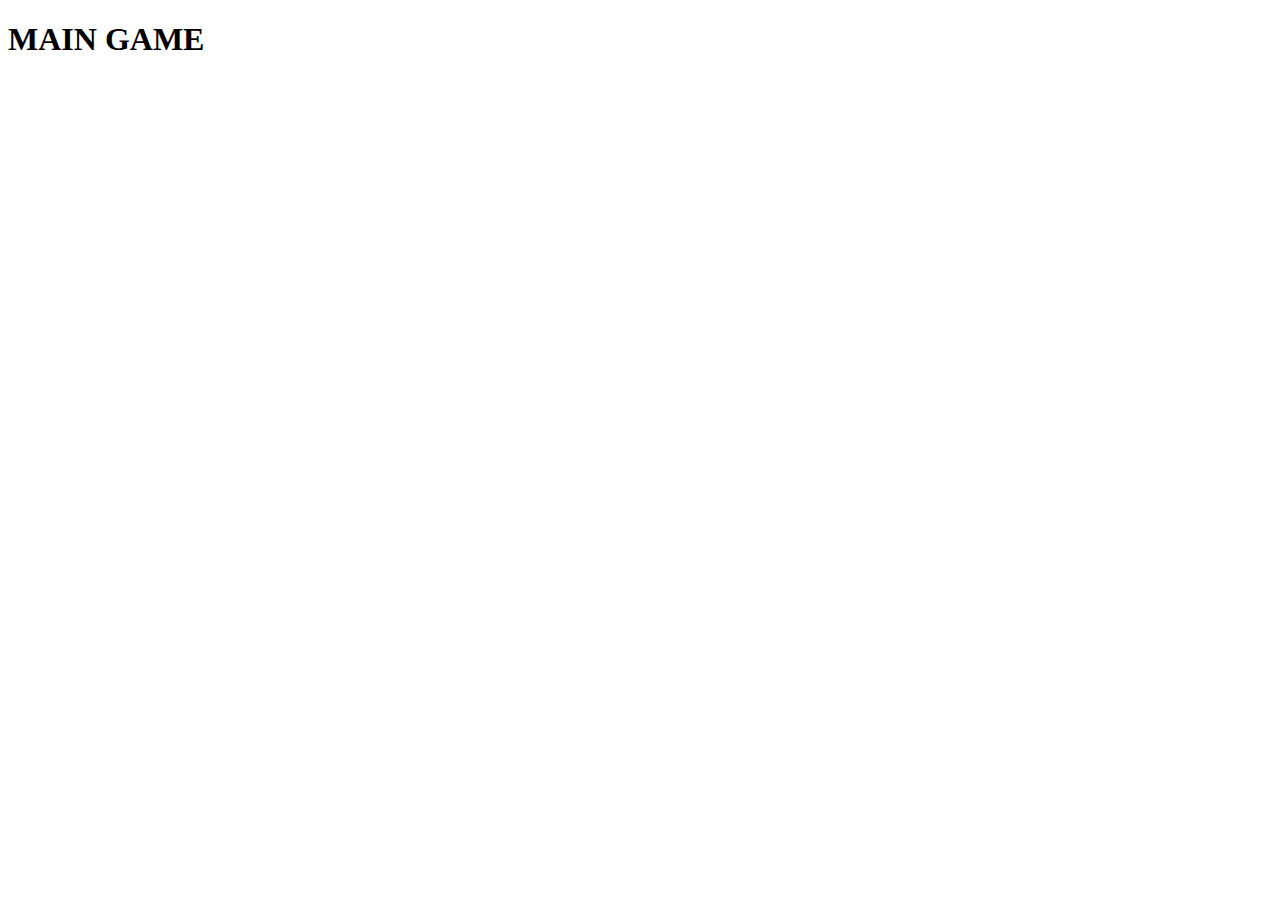
==== maingame.html @ 55862c2f "DOM SBA" ====
<!DOCTYPE html>
<!--[if lt IE 7]>      <html class="no-js lt-ie9 lt-ie8 lt-ie7"> <![endif]-->
<!--[if IE 7]>         <html class="no-js lt-ie9 lt-ie8"> <![endif]-->
<!--[if IE 8]>         <html class="no-js lt-ie9"> <![endif]-->
<!--[if gt IE 8]>      <html class="no-js"> <!--<![endif]-->
<html>
  <head>
    <meta charset="utf-8">
    <meta http-equiv="X-UA-Compatible" content="IE=edge">
    <title></title>
    <meta name="description" content="">
    <meta name="viewport" content="width=device-width, initial-scale=1">
    <link rel="stylesheet" href="">
  </head>
  <body>
   <h1>MAIN GAME</h1>
    <script src="" async defer></script>
  </body>
</html>
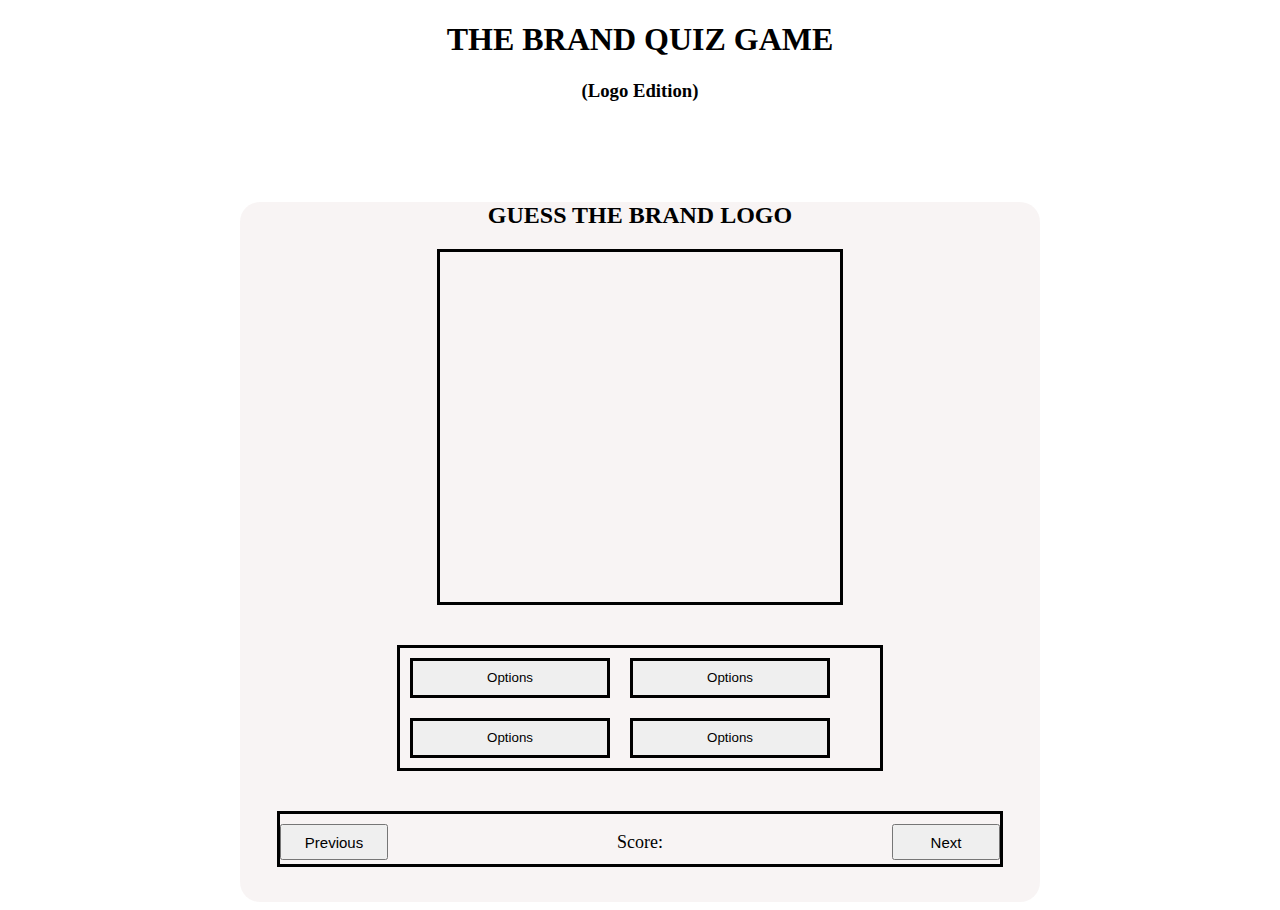
==== commit 56f0d519: "DOM SBA" ====
--- a/maingame.html
+++ b/maingame.html
@@ -1,8 +1,4 @@
 <!DOCTYPE html>
-<!--[if lt IE 7]>      <html class="no-js lt-ie9 lt-ie8 lt-ie7"> <![endif]-->
-<!--[if IE 7]>         <html class="no-js lt-ie9 lt-ie8"> <![endif]-->
-<!--[if IE 8]>         <html class="no-js lt-ie9"> <![endif]-->
-<!--[if gt IE 8]>      <html class="no-js"> <!--<![endif]-->
 <html>
   <head>
     <meta charset="utf-8">
@@ -10,10 +6,32 @@
     <title></title>
     <meta name="description" content="">
     <meta name="viewport" content="width=device-width, initial-scale=1">
-    <link rel="stylesheet" href="">
+    <link rel="stylesheet" href="maingame.css">
   </head>
   <body>
-   <h1>MAIN GAME</h1>
-    <script src="" async defer></script>
+   <h1> THE BRAND QUIZ GAME </h1>
+   <h3>(Logo Edition)</h3>
+
+    <div class="quizcontainer">
+      <h2>GUESS THE BRAND LOGO</h2>
+
+      <div class="logocontainer">
+
+      </div>
+      <div class="answercontainer">
+        
+        <button class="options">Options</button>
+        <button class="options">Options</button>
+        <button class="options">Options</button>
+        <button class="options">Options</button> 
+      </div>
+      <div class="scorecontainer">
+        <button class="previous">Previous</button>
+        <p class="score">Score:</p>
+        <button class="next">Next</button>
+      </div>
+    </div>
+   
+    <script src="maingame.js" async defer></script>
   </body>
 </html>--- a/maingame.css
+++ b/maingame.css
@@ -0,0 +1,64 @@
+h1{
+  text-align: center;
+}
+h3{
+  text-align: center;
+}
+h2{
+  text-align: center;
+  
+}
+.logocontainer{
+  border: solid black;
+  width: 50%;
+  height: 50%;
+  margin: auto;
+}
+
+.quizcontainer{
+  width: 800px;
+  height: 700px;
+  background-color: rgba(241, 233, 233, 0.496);
+  border-radius: 20px;
+  margin: auto;
+  margin-top: 100px;
+}
+.answercontainer{
+  width: 60%;
+  border: solid black;
+  height: 120px;
+  display: flex;
+  flex-direction: row;
+  align-items: center;
+  margin: auto;
+  margin-top: 5%;
+  flex-wrap: wrap;
+}
+.options{
+  border: solid black;
+  width: 200px;
+  height: 40px;
+  margin: 10px;
+  cursor: pointer;
+}
+.scorecontainer{
+  width: 90%;
+  border: solid black;
+  height: 50px;
+  display: flex;
+  flex-direction: row;
+  align-items: center;
+  margin: auto;
+  margin-top: 5%;
+  flex-wrap: wrap;
+  justify-content: space-between;
+}
+
+.next,.previous{
+  width: 15%;
+  height: 4vh;
+  font-size: 15px;
+}
+.score{
+  font-size: 18px;
+}
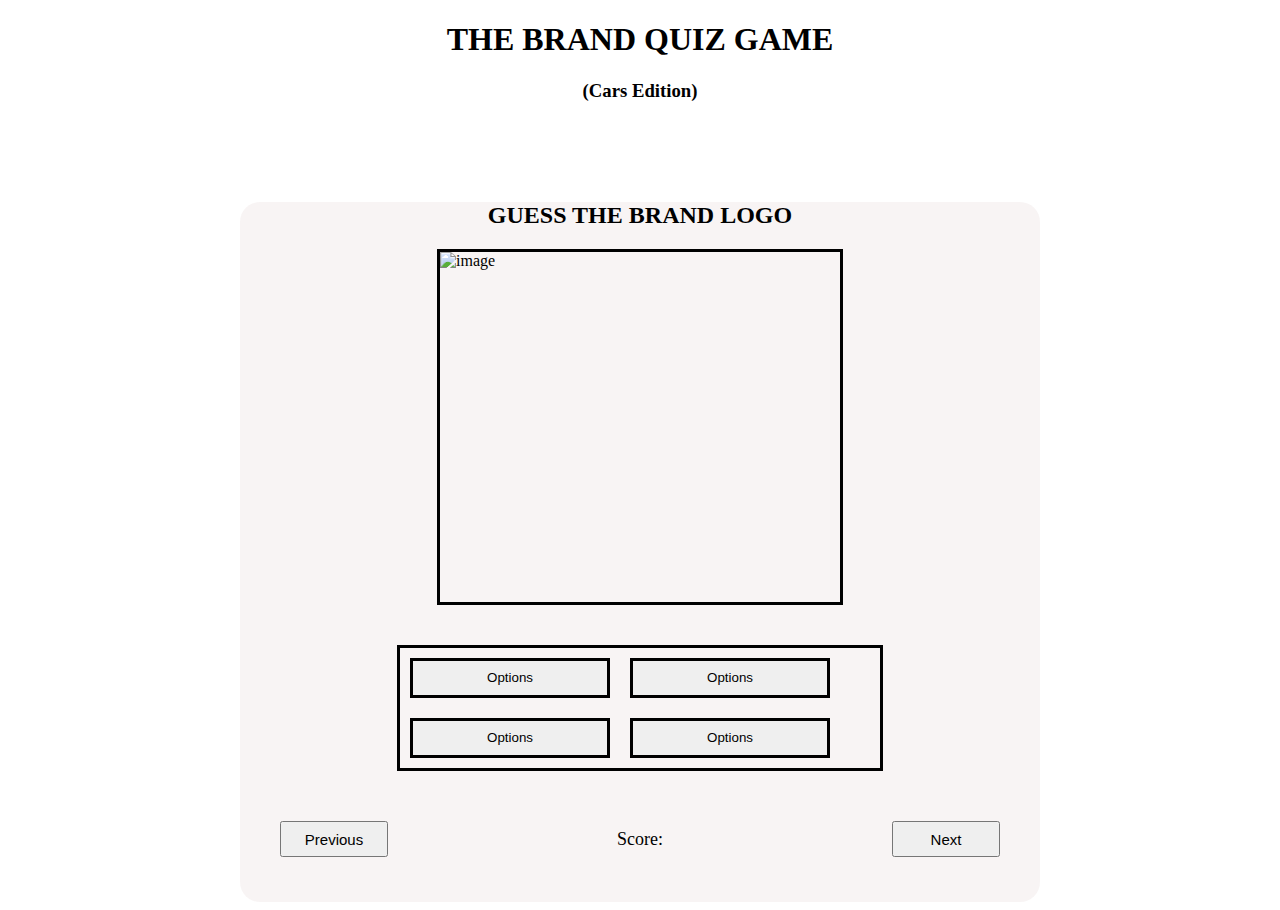
==== commit b5518865: "DOM SBA" ====
--- a/maingame.html
+++ b/maingame.html
@@ -10,7 +10,7 @@
   </head>
   <body>
    <h1> THE BRAND QUIZ GAME </h1>
-   <h3>(Logo Edition)</h3>
+   <h3>(Cars Edition)</h3>
 
     <div class="quizcontainer">
       <h2>GUESS THE BRAND LOGO</h2>
--- a/maingame.css
+++ b/maingame.css
@@ -43,7 +43,7 @@
 }
 .scorecontainer{
   width: 90%;
-  border: solid black;
+  /* border: solid black; */
   height: 50px;
   display: flex;
   flex-direction: row;
@@ -58,6 +58,7 @@
   width: 15%;
   height: 4vh;
   font-size: 15px;
+  cursor: pointer;
 }
 .score{
   font-size: 18px;
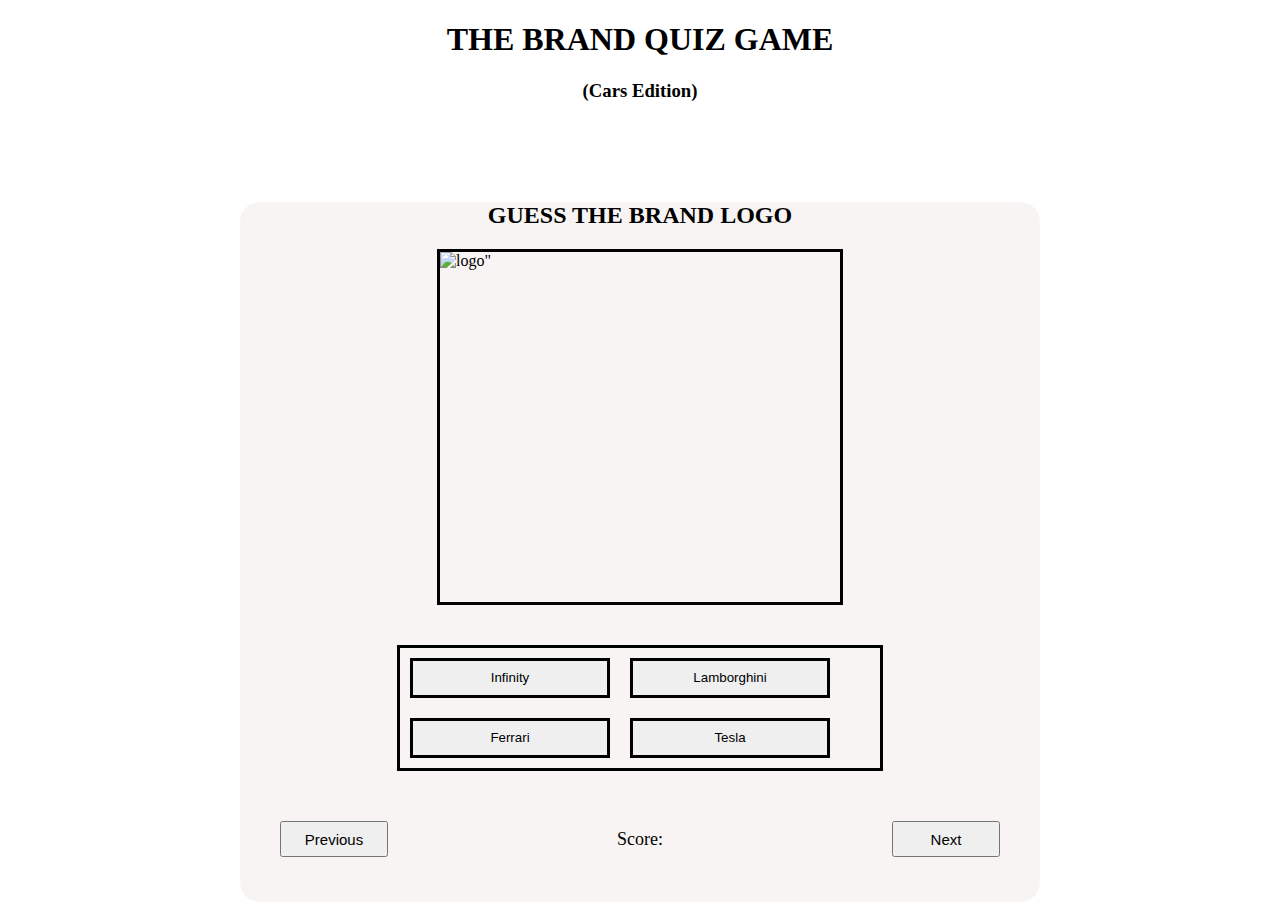
==== commit 0c2b3c69: "DOM SBA" ====
--- a/maingame.html
+++ b/maingame.html
@@ -16,14 +16,15 @@
       <h2>GUESS THE BRAND LOGO</h2>
 
       <div class="logocontainer">
-
+        <img src="https://i.pinimg.com/736x/9d/d7/5f/9dd75f3cb13b4680260c8a67857ae34c.jpg" alt=logo">
+        
       </div>
       <div class="answercontainer">
         
-        <button class="options">Options</button>
-        <button class="options">Options</button>
-        <button class="options">Options</button>
-        <button class="options">Options</button> 
+        <button class="options">Infinity</button>
+        <button class="options">Lamborghini</button>
+        <button class="options">Ferrari</button>
+        <button class="options">Tesla</button> 
       </div>
       <div class="scorecontainer">
         <button class="previous">Previous</button>
--- a/maingame.css
+++ b/maingame.css
@@ -63,3 +63,7 @@
 .score{
   font-size: 18px;
 }
+img{
+  width: 100%;
+  height: 100%;
+}
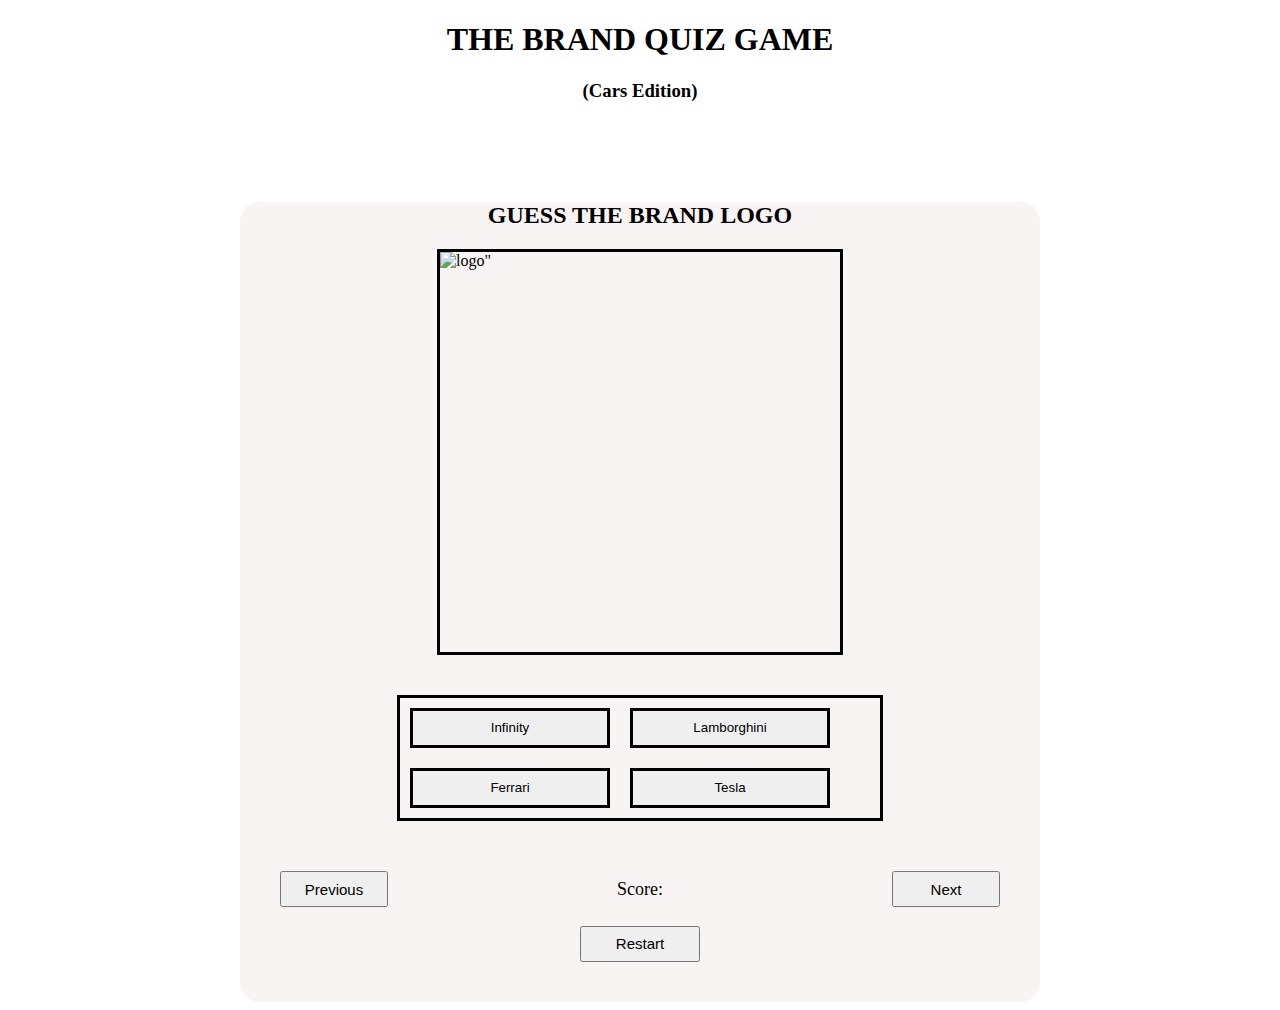
==== commit bacb156d: "DOM SBA" ====
--- a/maingame.html
+++ b/maingame.html
@@ -31,6 +31,9 @@
         <p class="score">Score:</p>
         <button class="next">Next</button>
       </div>
+      <div class="restartcontainer"> 
+        <button class="restart">Restart</button>
+      </div>
     </div>
    
     <script src="maingame.js" async defer></script>
--- a/maingame.css
+++ b/maingame.css
@@ -17,7 +17,7 @@
 
 .quizcontainer{
   width: 800px;
-  height: 700px;
+  height: 800px;
   background-color: rgba(241, 233, 233, 0.496);
   border-radius: 20px;
   margin: auto;
@@ -41,6 +41,12 @@
   margin: 10px;
   cursor: pointer;
 }
+.options:hover{
+  background-color: rgb(233, 212, 212)
+}
+/* .options:active{
+  background-color: rgba(235, 224, 224, 0.842)
+} */
 .scorecontainer{
   width: 90%;
   /* border: solid black; */
@@ -67,3 +73,15 @@
   width: 100%;
   height: 100%;
 }
+.restart{
+  width: 15%;
+  height: 4vh;
+  font-size: 15px;
+  cursor: pointer;  
+  align-items: center;
+}
+.restartcontainer{
+  margin-top: 15px;
+  display: flex;
+  justify-content: center 
+}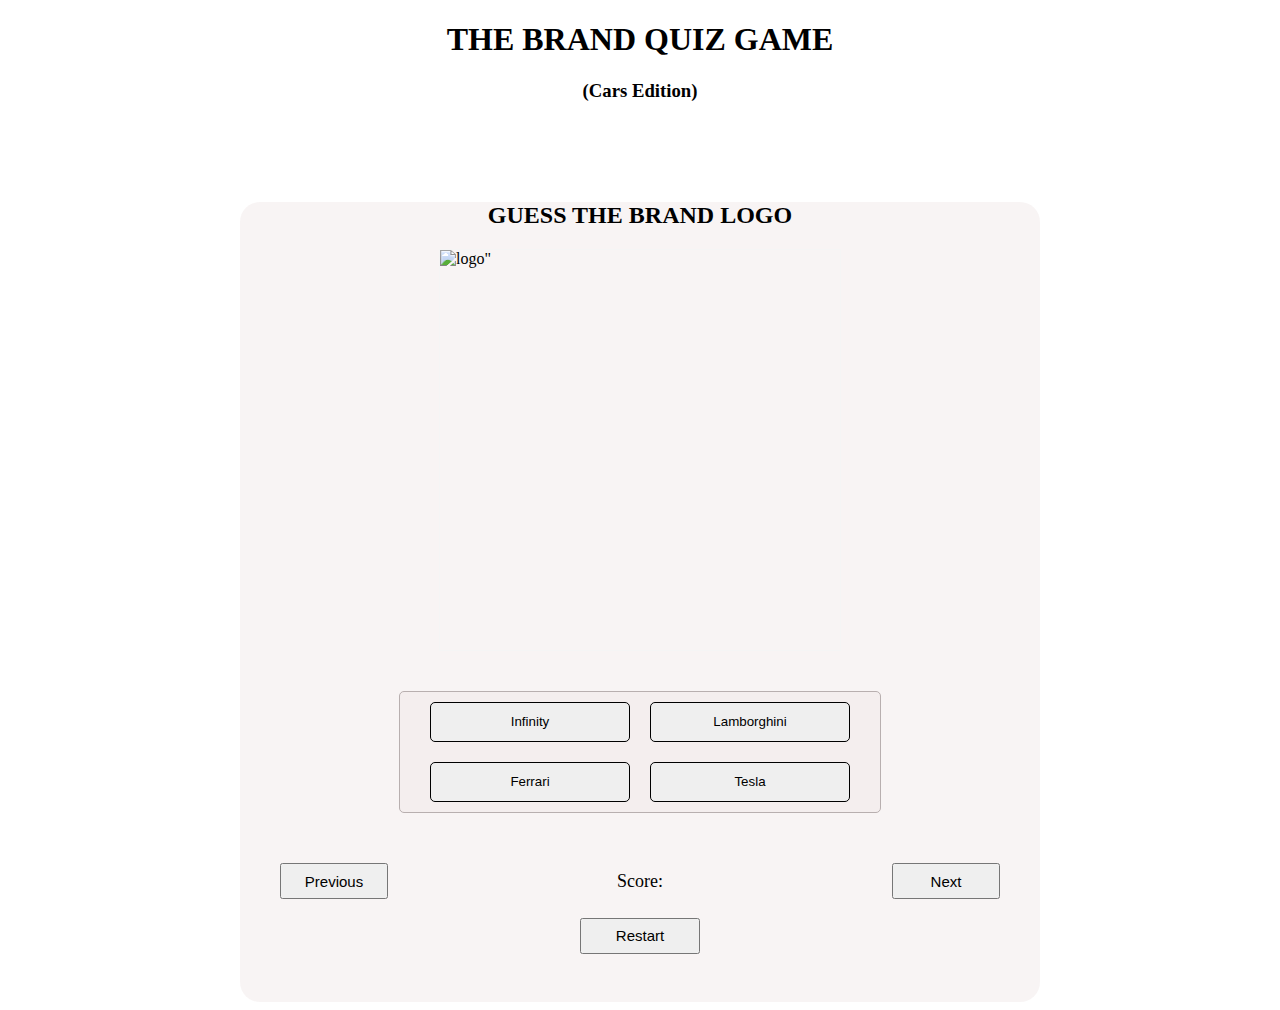
==== commit 69f0651d: "DOM SBA" ====
--- a/maingame.html
+++ b/maingame.html
@@ -7,13 +7,15 @@
     <meta name="description" content="">
     <meta name="viewport" content="width=device-width, initial-scale=1">
     <link rel="stylesheet" href="maingame.css">
+
+    <link href="https://cdn.jsdelivr.net/gh/yesiamrocks/cssanimation.io@1.0.3/cssanimation.min.css" rel="stylesheet">
   </head>
   <body>
-   <h1> THE BRAND QUIZ GAME </h1>
+   <h1 class="cssanimation leScaleXIn"> THE BRAND QUIZ GAME </h1>
    <h3>(Cars Edition)</h3>
 
     <div class="quizcontainer">
-      <h2>GUESS THE BRAND LOGO</h2>
+      <h2 class="cssanimation leScaleXIn" >GUESS THE BRAND LOGO</h2>
 
       <div class="logocontainer">
         <img src="https://i.pinimg.com/736x/9d/d7/5f/9dd75f3cb13b4680260c8a67857ae34c.jpg" alt=logo">
@@ -37,5 +39,7 @@
     </div>
    
     <script src="maingame.js" async defer></script>
+
+    <script type="text/javascript" src="https://cdn.jsdelivr.net/gh/yesiamrocks/cssanimation.io@1.0.3/letteranimation.min.js"></script>
   </body>
 </html>--- a/maingame.css
+++ b/maingame.css
@@ -1,5 +1,13 @@
+body{
+  background-image: url("https://images.unsplash.com/photo-1658066883463-c841d8f23334?q=80&w=1064&auto=format&fit=crop&ixlib=rb-4.0.3&ixid=M3wxMjA3fDB8MHxwaG90by1wYWdlfHx8fGVufDB8fHx8fA%3D%3D");
+  background-repeat: no-repeat;
+  background-size: cover;
+  background-position: center;
+}
+
 h1{
   text-align: center;
+  
 }
 h3{
   text-align: center;
@@ -9,11 +17,22 @@
   
 }
 .logocontainer{
-  border: solid black;
+  border: 1px solid whitesmoke;
   width: 50%;
   height: 50%;
   margin: auto;
+  transition: transform 1s ease-in-out;
 }
+.slide_in{
+  transform: translateX(100%);
+}
+.slide_out{
+  transform: translateX(-100%);
+}
+.reset{
+  transform: translateX(0%);
+}
+
 
 .quizcontainer{
   width: 800px;
@@ -25,7 +44,7 @@
 }
 .answercontainer{
   width: 60%;
-  border: solid black;
+  border:1px solid rgb(184, 175, 175) ;
   height: 120px;
   display: flex;
   flex-direction: row;
@@ -33,13 +52,17 @@
   margin: auto;
   margin-top: 5%;
   flex-wrap: wrap;
+  background-color: rgba(241, 233, 233, 0.496);
+  justify-content: center;
+  border-radius: 5px;
 }
 .options{
-  border: solid black;
+  border:1px solid black;
   width: 200px;
   height: 40px;
   margin: 10px;
   cursor: pointer;
+  border-radius: 5px;
 }
 .options:hover{
   background-color: rgb(233, 212, 212)
@@ -84,4 +107,15 @@
   margin-top: 15px;
   display: flex;
   justify-content: center 
+}
+.leScaleXIn{ 
+  animation-name: leScaleXIn 
+}
+
+@keyframes leScaleXIn {
+    from {
+        transform: perspective(400px) rotateX(90deg);
+        opacity: 0;
+    }
+    50% { opacity: 1 }
 }